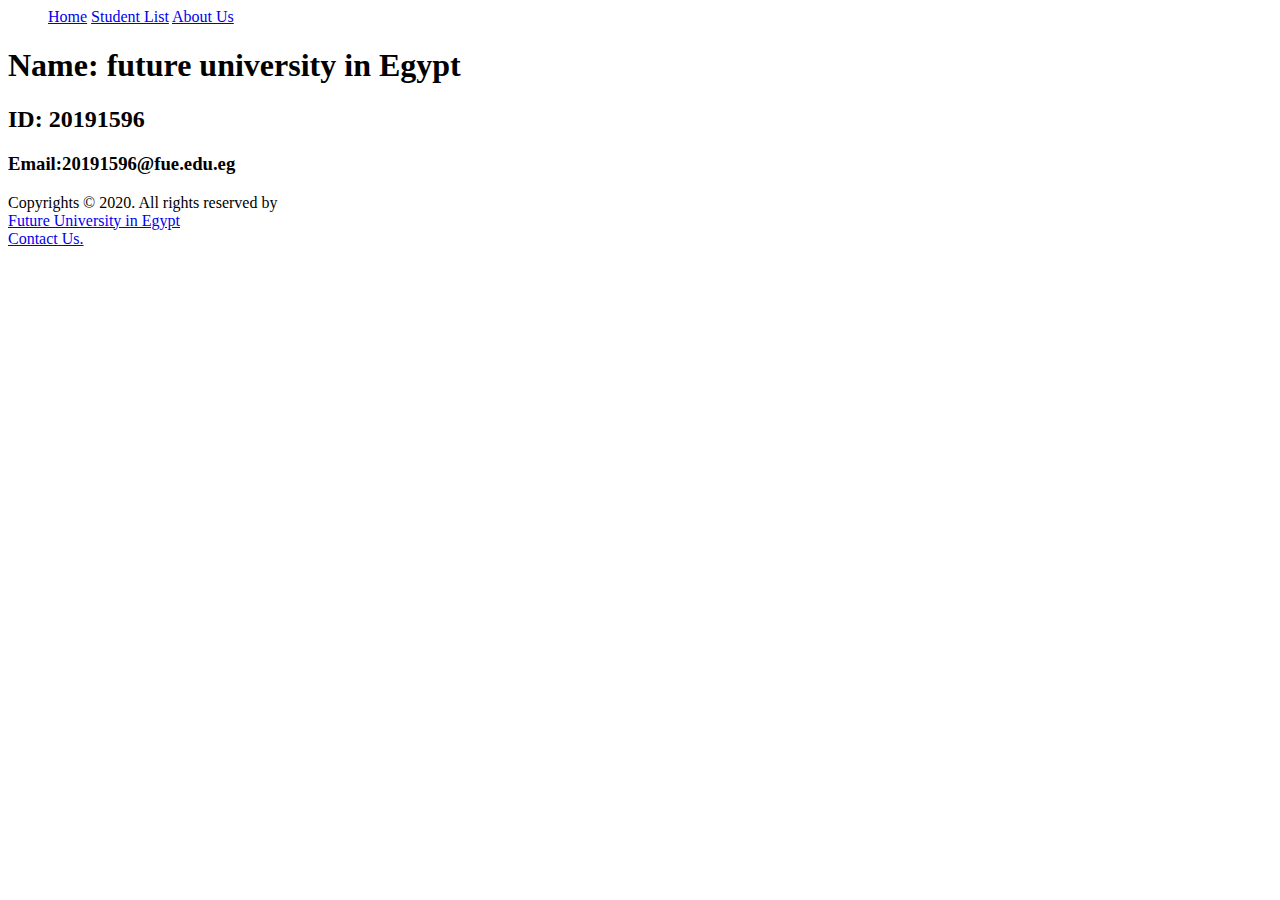
==== index.html @ a222d049 "Add files via upload" ====
<html>
    <menu>
        <a href=# >Home</a>
        <a href=Student.html >Student List</a>
        <a href=About.html >About Us</a>
    </menu>
    <head>
    <title>Internet Technology</title>
    </head>
    <body>
    <h1>Name: future university in Egypt</h1>
    <h2>ID: 20191596</h2>
    <h3>Email:20191596@fue.edu.eg</h3>

    <footer>
        <p class="copyright-text pb-0 mb-0">Copyrights © 2020. All
            rights reserved by
            <br><a href=https://fue.edu.eg/ >Future University in Egypt</a> </br>
            <a href=mailto:20191596@fue.edu.eg > Contact Us. </a>
    </footer>
    </body>
</html>
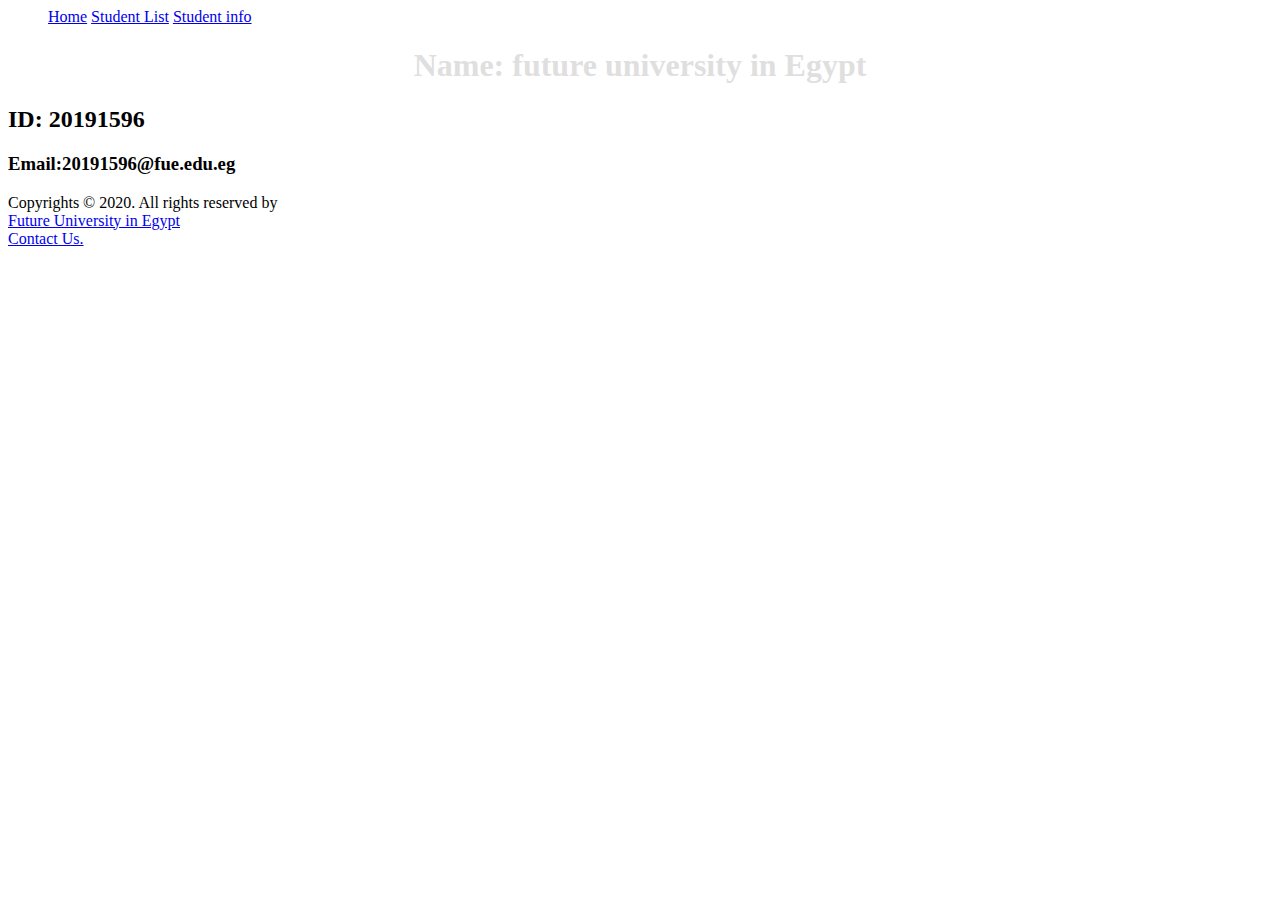
==== commit 1744f004: "Add files via upload" ====
--- a/index.html
+++ b/index.html
@@ -1,11 +1,18 @@
 <html>
     <menu>
-        <a href=# >Home</a>
+        <a href=index.html >Home</a>
         <a href=Student.html >Student List</a>
-        <a href=About.html >About Us</a>
+        <a href=studentinfo.html >Student info</a>
     </menu>
     <head>
     <title>Internet Technology</title>
+    <style>
+        h1{
+            text-align: center;
+            color: #dfdfdf;
+            font-size: xx-large;
+        }
+    </style>
     </head>
     <body>
     <h1>Name: future university in Egypt</h1>
@@ -19,4 +26,4 @@
             <a href=mailto:20191596@fue.edu.eg > Contact Us. </a>
     </footer>
     </body>
-</html>+</html>
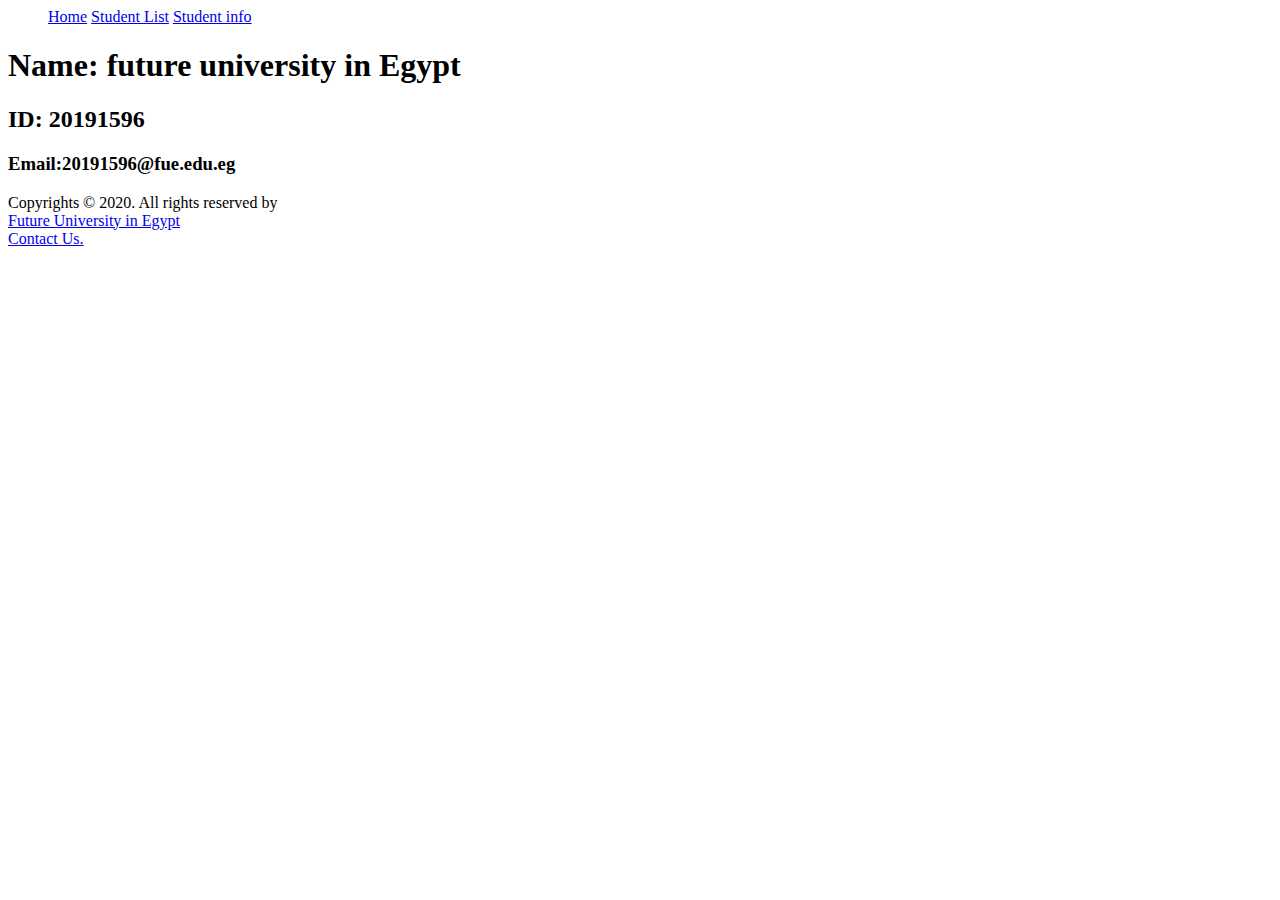
==== commit 630573a0: "Add files via upload" ====
--- a/index.html
+++ b/index.html
@@ -6,13 +6,8 @@
     </menu>
     <head>
     <title>Internet Technology</title>
-    <style>
-        h1{
-            text-align: center;
-            color: #dfdfdf;
-            font-size: xx-large;
-        }
-    </style>
+
+    <link rel="stylesheet" ; type="text/css"; href="style.css">
     </head>
     <body>
     <h1>Name: future university in Egypt</h1>
--- a/style.css
+++ b/style.css
@@ -0,0 +1,3 @@
+body{
+background-image: url(https://www.dreamtemplate.com/dreamcodes/bg_images/color/c12.jpg)
+}